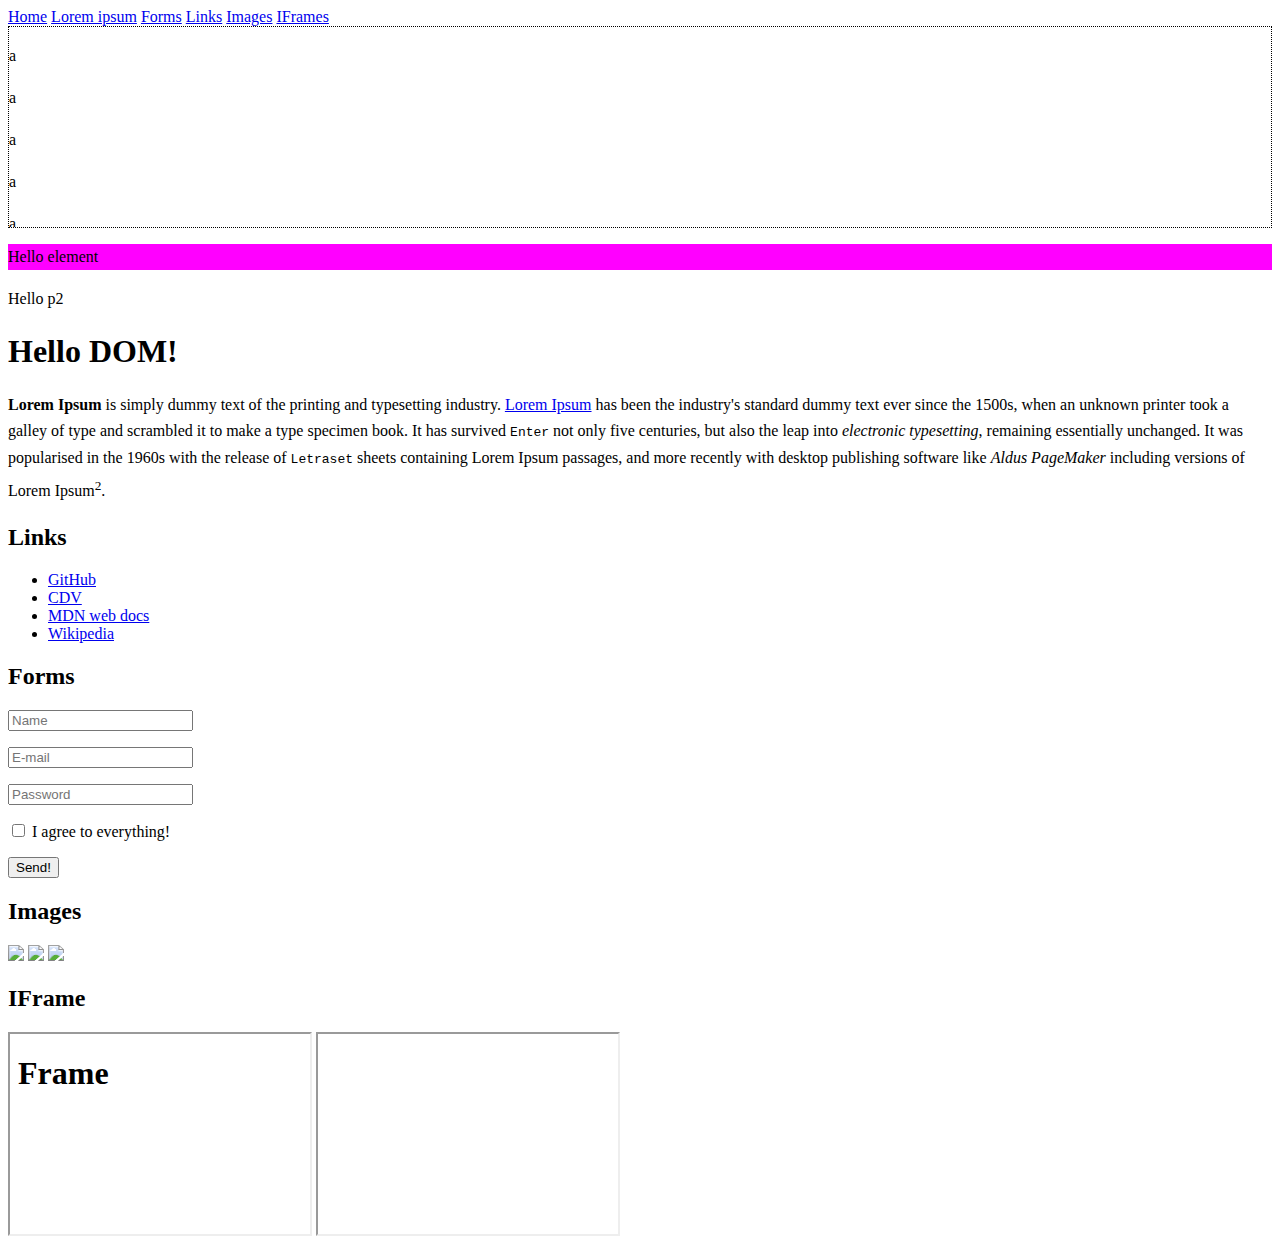
==== index.html @ 3b31609b "Zadanie 5" ====
<!DOCTYPE html>
<html>
  <head>
    <title>DOM</title>
    <link rel="stylesheet" href="style.css" />
  </head>
  <body>
    <nav>
      <a href="#">Home</a>
      <a href="#lorem">Lorem ipsum</a>
      <a href="#forms">Forms</a>
      <a href="#links">Links</a>
      <a href="#images">Images</a>
      <a href="#iframes">IFrames</a>
    </nav>

    <main>
      <section>
        <div id="c1"></div>
        <div id="c2"><div></div></div>
        <div id="c3"><div></div><div></div></div>

      </section>
      <section>
        <div id="scroll-container" class="box" style="overflow: scroll; height: 200px; border: 1px dotted">
          <div style="height: 5000px">
            <p>a</p>
            <p>a</p>
            <p>a</p>
            <p>a</p>
            <p>a</p>
            <p>a</p>
            <p>a</p>
            <p>a</p>
            <p>a</p>
            <p>a</p>
            <p>a</p>
            <p>a</p>
            <p>a</p>
            <p>a</p>
            <p>a</p>
            <p>a</p>
            <p>a</p>
            <p>a</p>
            <p>a</p>
            <p>a</p>
            <p>a</p>
            <p>a</p>
            <p>a</p>
            <p>a</p>
            <p>a</p>
            <p>a</p>
            <p>a</p>
            <p>a</p>
            <p>a</p>
            <p>a</p>
            <p>a</p>

          </div>
        </div>

      </section>

      <section>
        <p id="p1" class="box red">Hello p1</p>
        <p id="p1">Hello p2</p>
      </section>

      <section id="lorem" class="example">
        <h1 id="lorem_heading" class="main-title section-heading">
          Hello DOM!
        </h1>
        <p>
          <b>Lorem Ipsum</b> is simply dummy text of the printing and
          typesetting industry.
          <a href="https://en.wikipedia.org/wiki/Lorem_ipsum" class="link-wiki"
            >Lorem Ipsum</a
          >
          has been the industry's standard dummy text ever since the 1500s, when
          an unknown printer took a galley of type and scrambled it to make a
          type specimen book. It has survived <kbd>Enter</kbd> not only five
          centuries, but also the leap into <em>electronic typesetting</em>,
          remaining essentially unchanged. It was popularised in the
          <string>1960s</string> with the release of
          <code>Letraset</code> sheets containing Lorem Ipsum passages, and more
          recently with desktop publishing software like
          <i>Aldus PageMaker</i> including versions of Lorem Ipsum<sup>2</sup>.
        </p>
      </section>

      <section id="links" class="example">
        <h2 id="links_heading" class="section-heading">Links</h2>
        <ul>
          <li id="to-clone" class="list-item">
            <a
              id="github-link"
              class="link github external"
              href="https://github.com/juszczak"
              target="_blank"
              >GitHub</a
            >
          </li>
          <li>
            <a class="link" href="https://cdv.pl/" target="_blank">CDV</a>
          </li>
          <li>
            <a
              class="link external"
              href="https://developer.mozilla.org/"
              target="_blank"
              >MDN web docs</a
            >
          </li>
          <li>
            <a
              href="https://en.wikipedia.org/wiki/Main_Page"
              class="link-wiki"
              target="_blank"
              >Wikipedia</a
            >
          </li>
        </ul>
      </section>

      <section id="forms" class="example">
        <h2 id="forms_heading">Forms</h2>
        <form id="form">
          <label>
            <input
              type="text"
              name="name"
              placeholder="Name"
              autocomplete="username"
            />
          </label>
          <label>
            <input name="email" placeholder="E-mail" autocomplete="email" />
          </label>
          <label>
            <input
              type="password"
              name="password"
              placeholder="Password"
              autocomplete="current-password"
            />
          </label>
          <label>
            <input type="checkbox" required />
            <span>I agree to everything!</span></label
          >
          <button type="submit">Send!</button>
        </form>
      </section>

      <section id="images" class="example">
        <h2 id="images_heading" class="section-heading">Images</h2>
        <img
          class="placeholder-image placeholder-image-largr"
          src="//via.placeholder.com/450x150"
        />
        <img
          class="placeholder-image placeholder-image-small"
          src="//via.placeholder.com/150x150"
        />
        <img class="placeholder-image" src="//via.placeholder.com/300x150" />
      </section>

      <section id="iframes">
        <h2 id="iframes_heading" class="section-heading">IFrame</h2>

        <iframe width="300" height="200" src="/frame.html"></iframe>

        <iframe
          id="openstreetmap"
          name="openstreetmap"
          width="300"
          height="200"
          src="https://www.openstreetmap.org/export/embed.html?bbox=-0.004017949104309083%2C51.47612752641776%2C0.00030577182769775396%2C51.478569861898606&layer=mapnik"
        >
        </iframe>
      </section>
    </main>

    <script src="main.js"></script>
  </body>
</html>
---- style.css ----
p {
  line-height: 1.6180339rem;
}

label {
  display: block;
  margin-bottom: 1rem;
}

.scrollable {
  overflow: auto;
}

.box.red {
  background-color: rgba(200, 100, 100, 0.2);
}

.box.green {
  background-color: rgba(100, 200, 100, 0.2);
}

.box.blue {
  background-color: rgba(100, 100, 200, 0.2);
}

.box.lg {
  width: 400px;
  height: 300px;
}

.box.md {
  width: 200px;
  height: 200px;
}

.box.sm {
  width: 100px;
  height: 100px;
}

.dotted {
  border: 1px dotted;
}
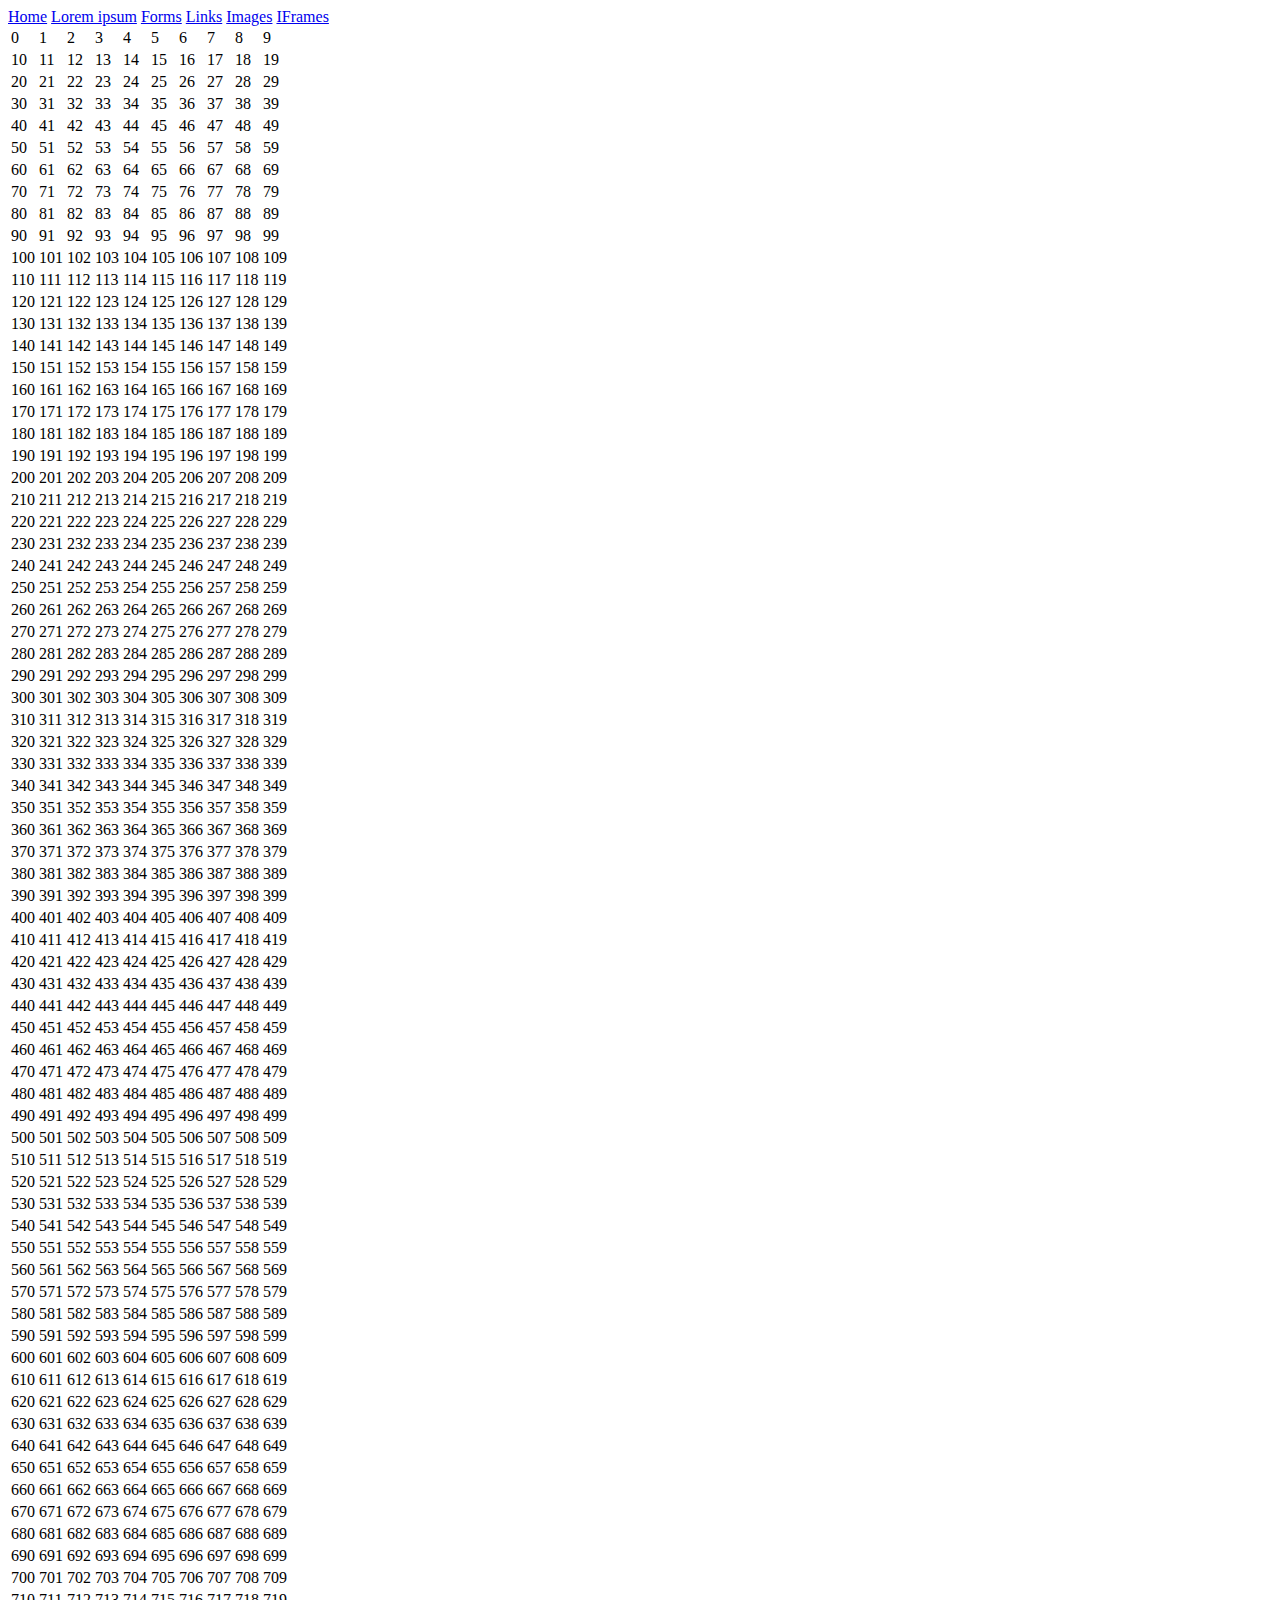
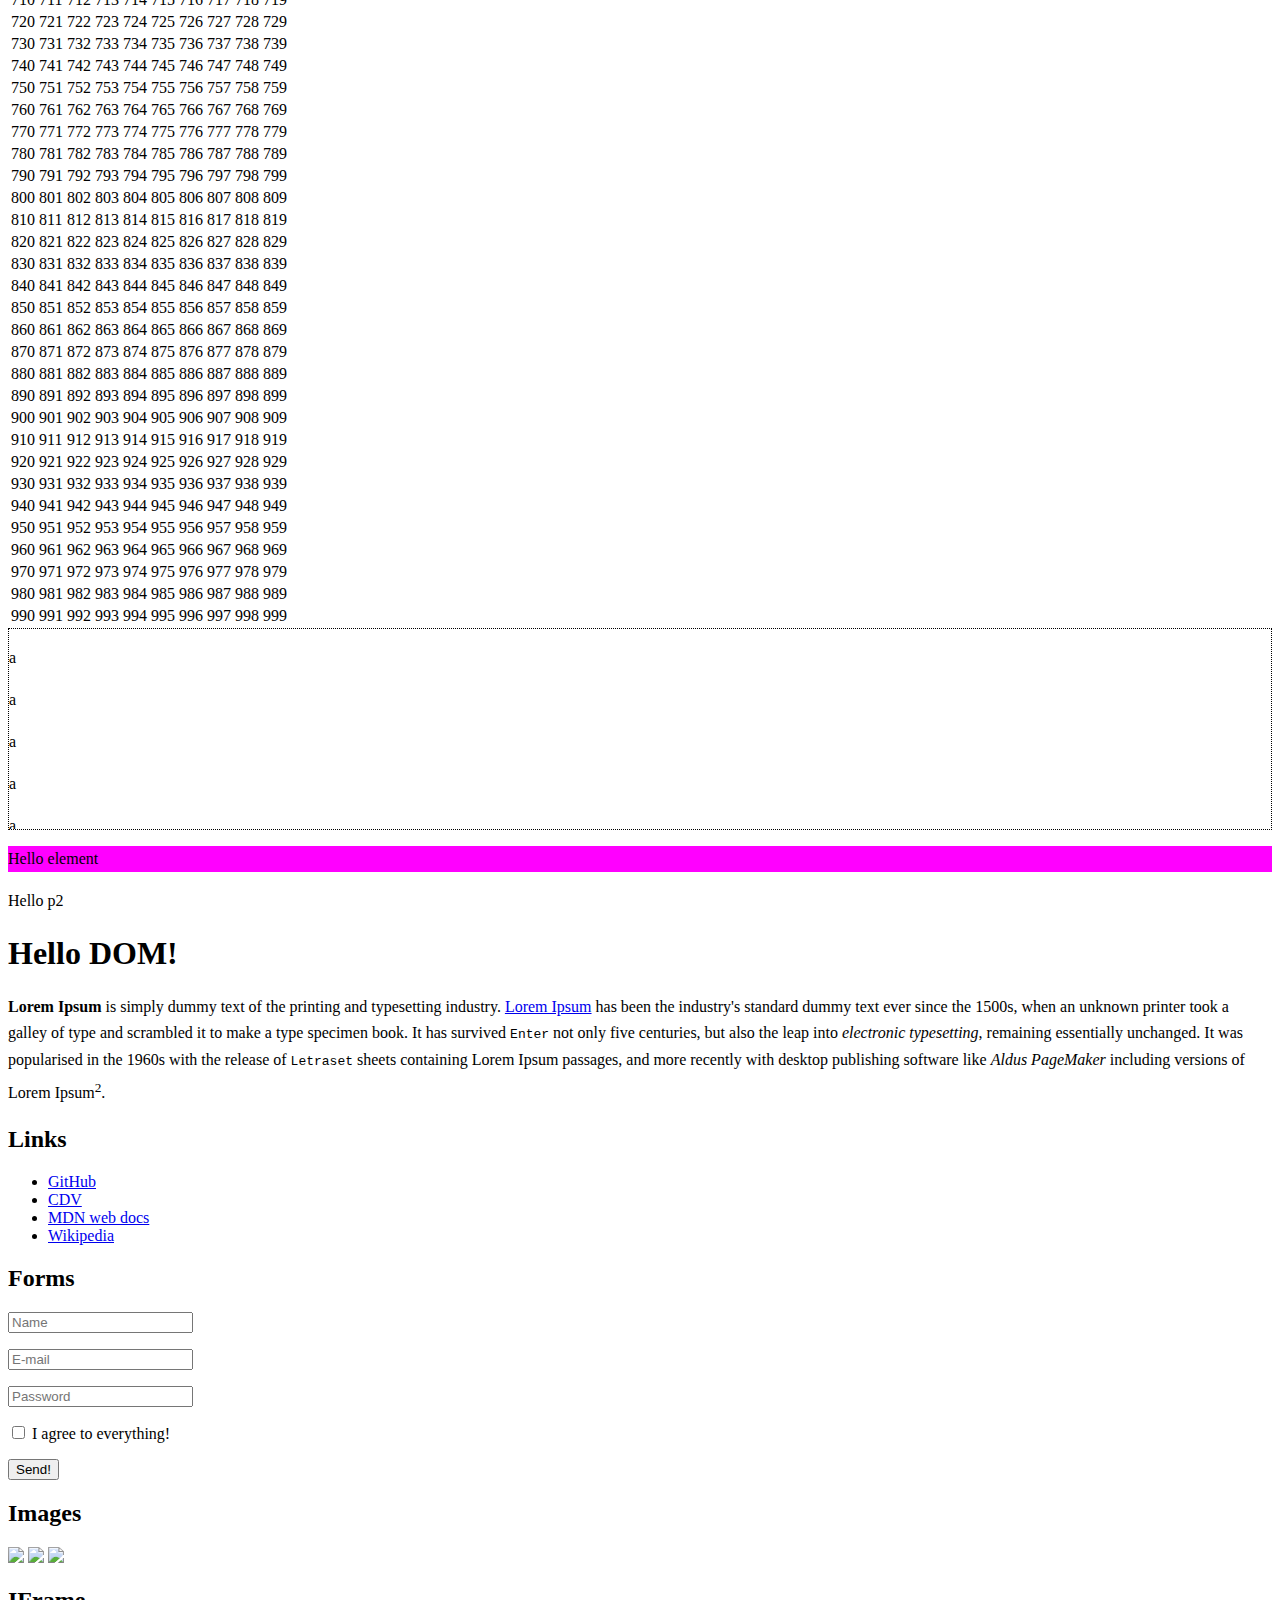
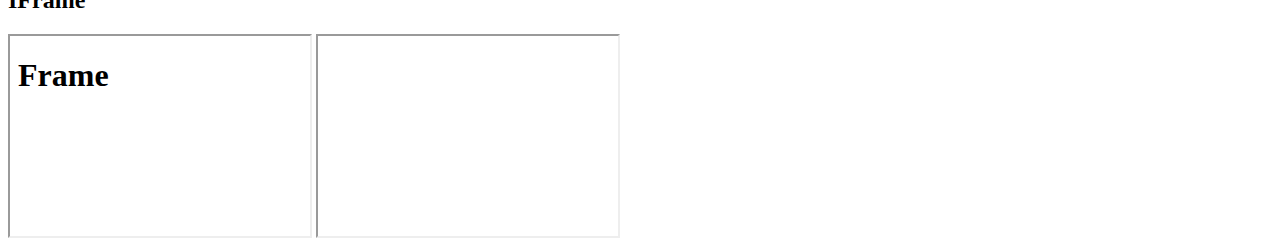
==== commit 8dab278e: "Zadanie 6" ====
--- a/index.html
+++ b/index.html
@@ -15,6 +15,10 @@
     </nav>
 
     <main>
+      <section id="table-container">
+
+      </section>
+
       <section>
         <div id="c1"></div>
         <div id="c2"><div></div></div>
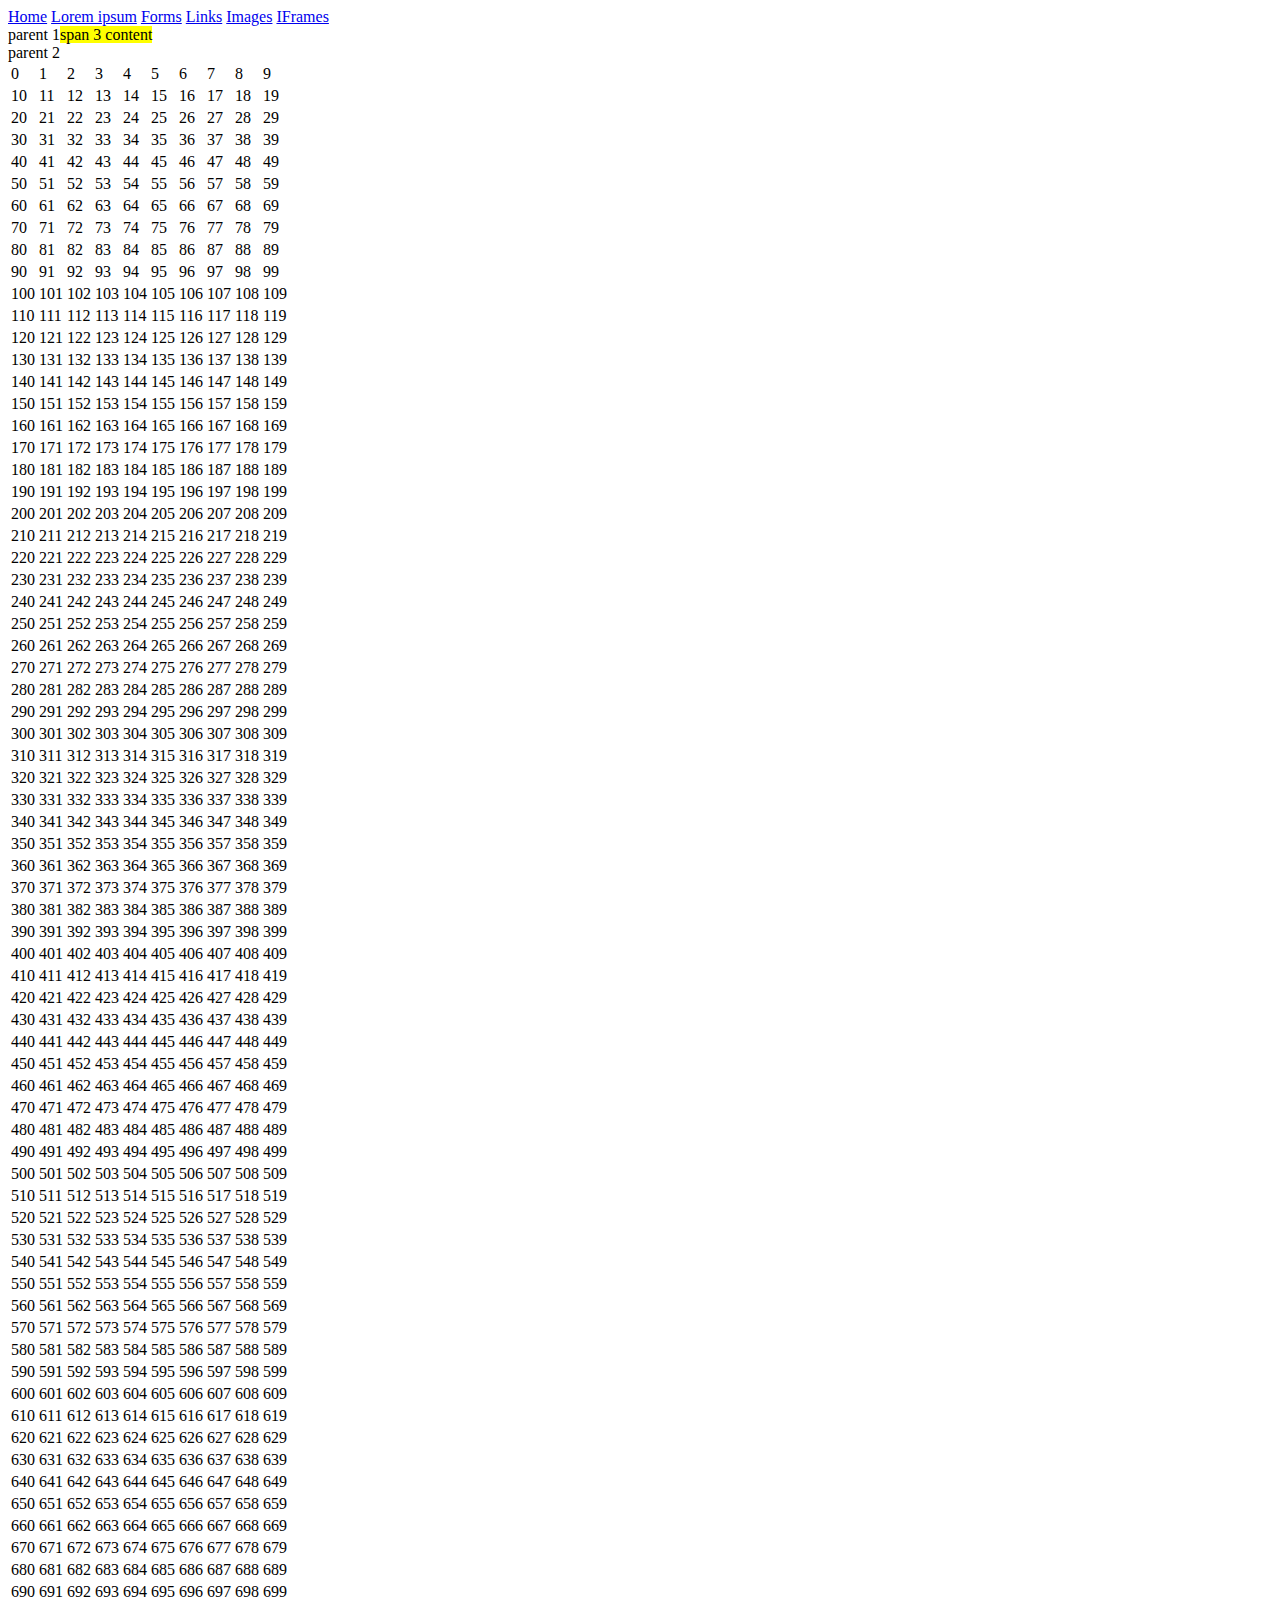
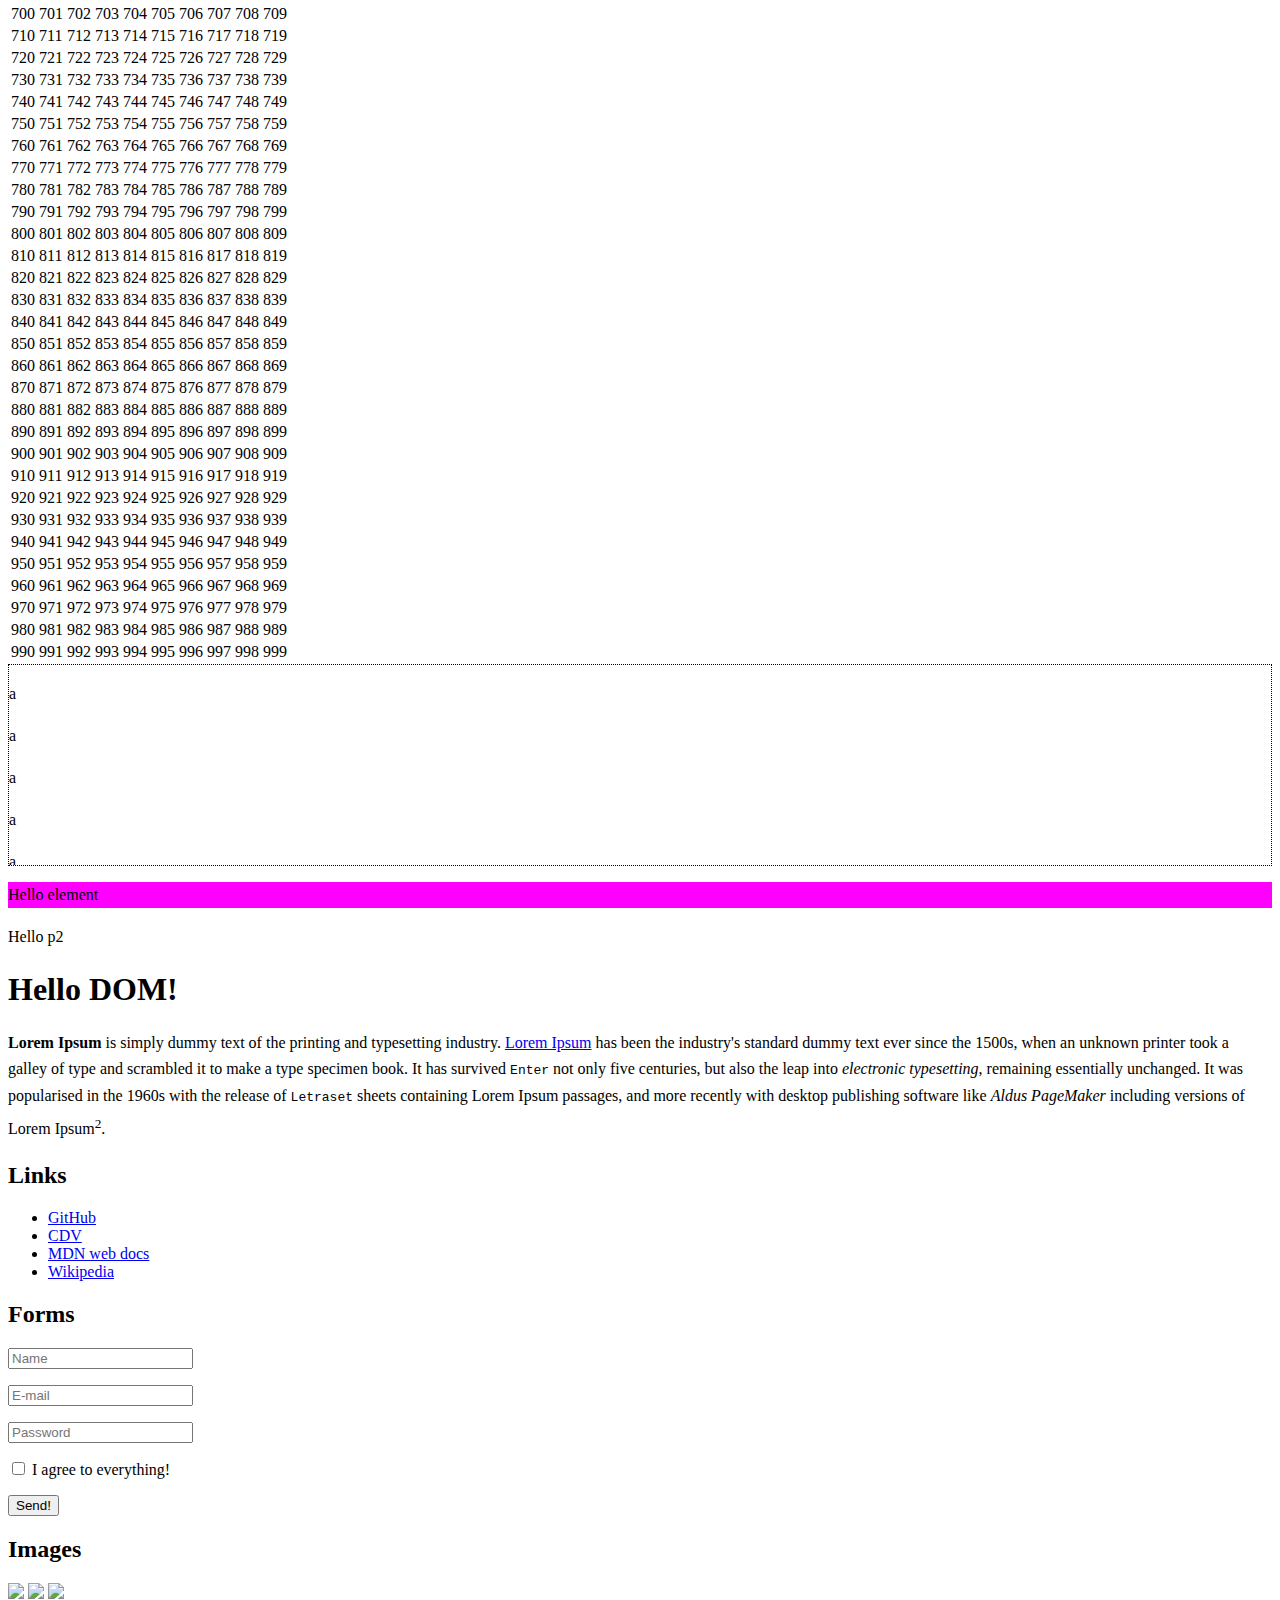
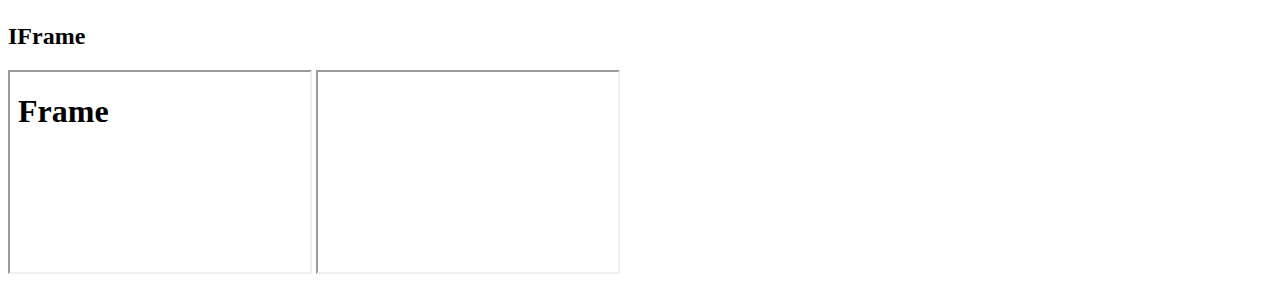
==== commit 596fd959: "Klonowanie i kasowanie" ====
--- a/index.html
+++ b/index.html
@@ -15,9 +15,12 @@
     </nav>
 
     <main>
-      <section id="table-container">
+      <section id="">
+        <div id="parent1">parent 1</div>
+        <div id="parent2">parent 2</div>
+      </section>
 
-      </section>
+      <section id="table-container"></section>
 
       <section>
         <div id="c1"></div>
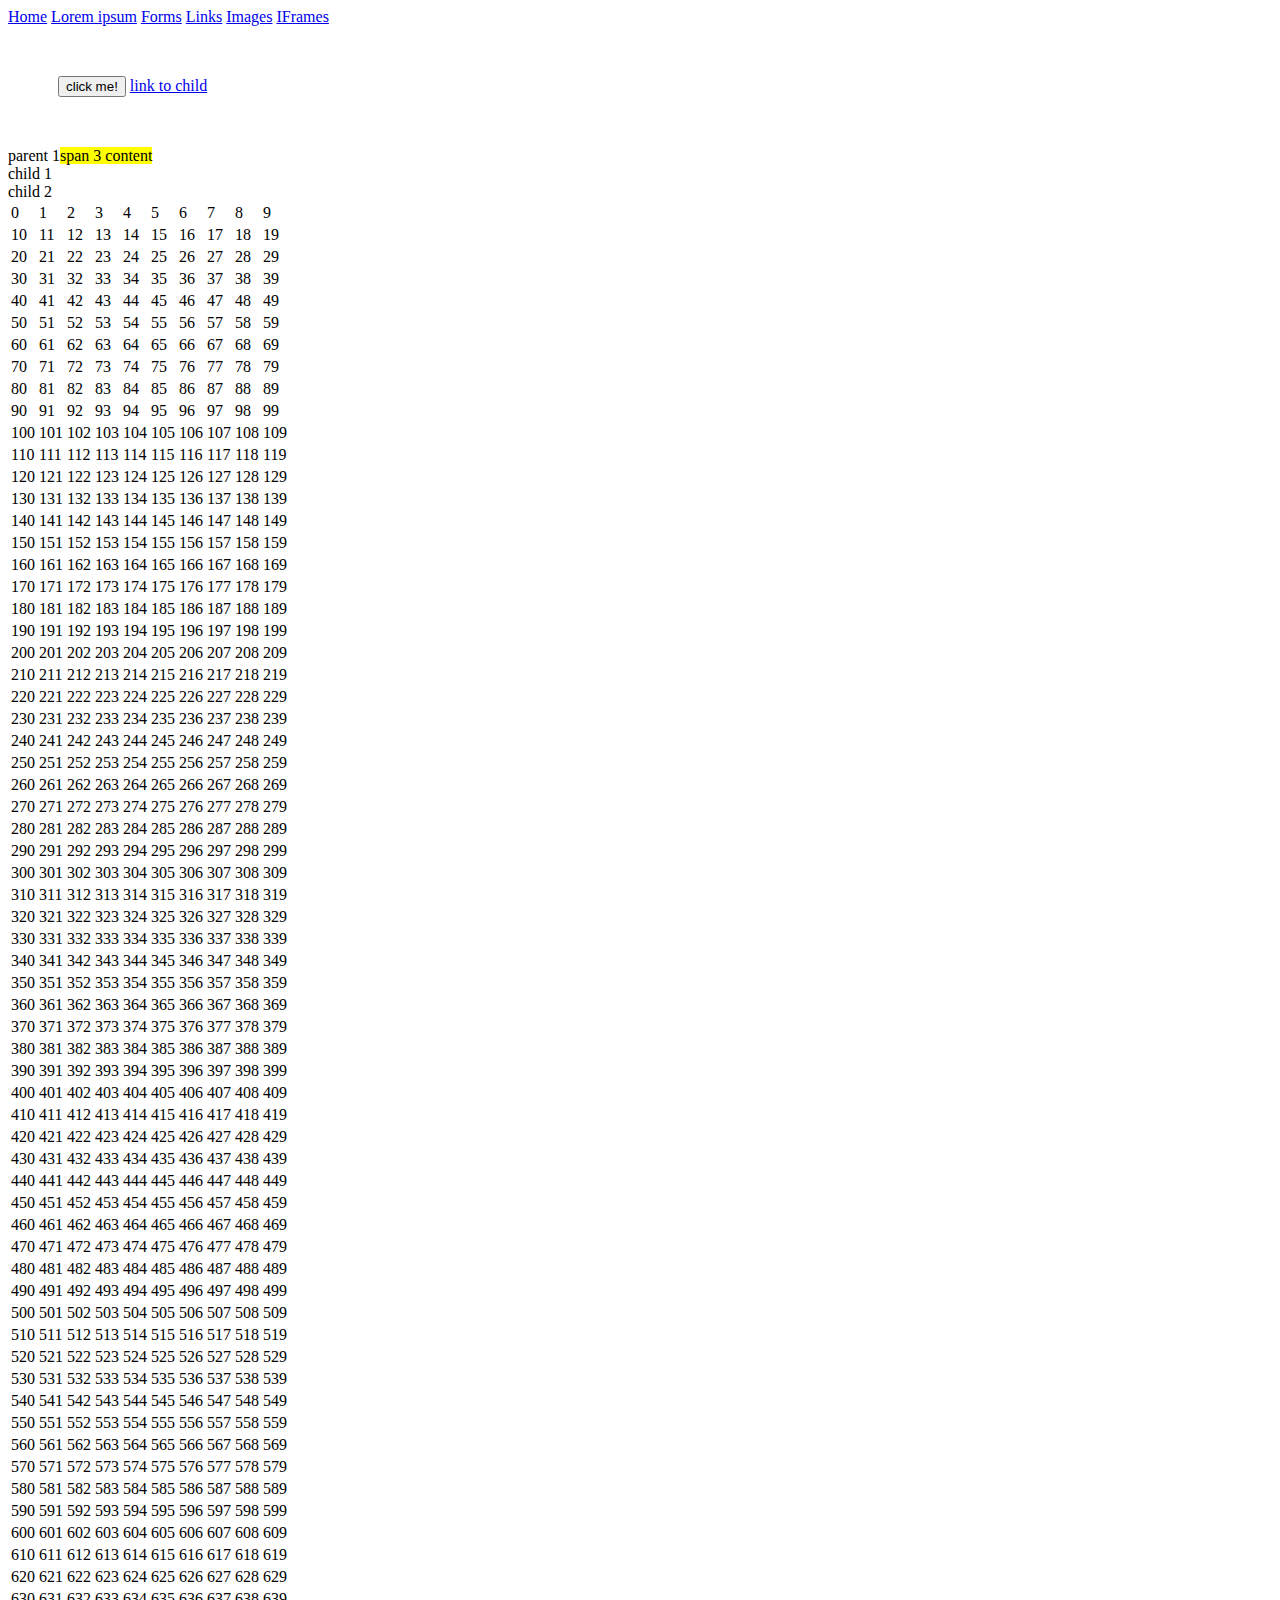
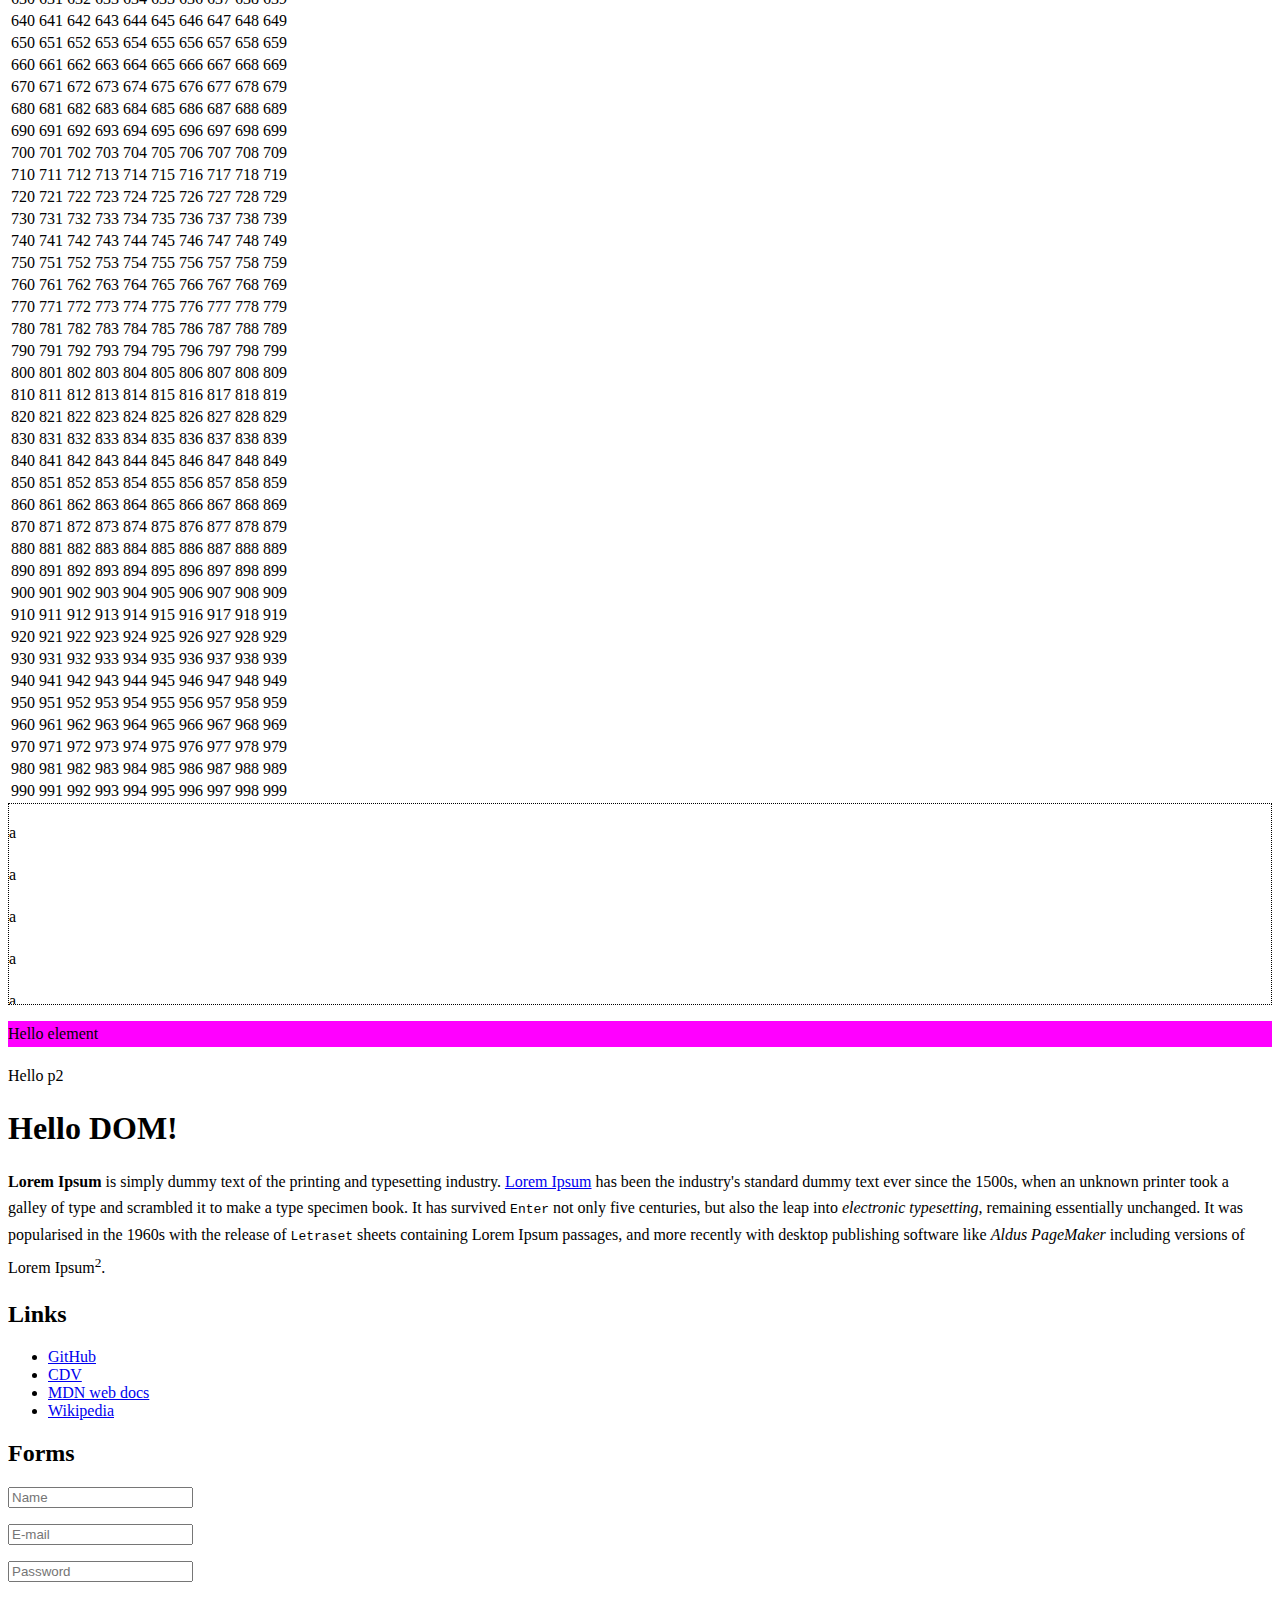
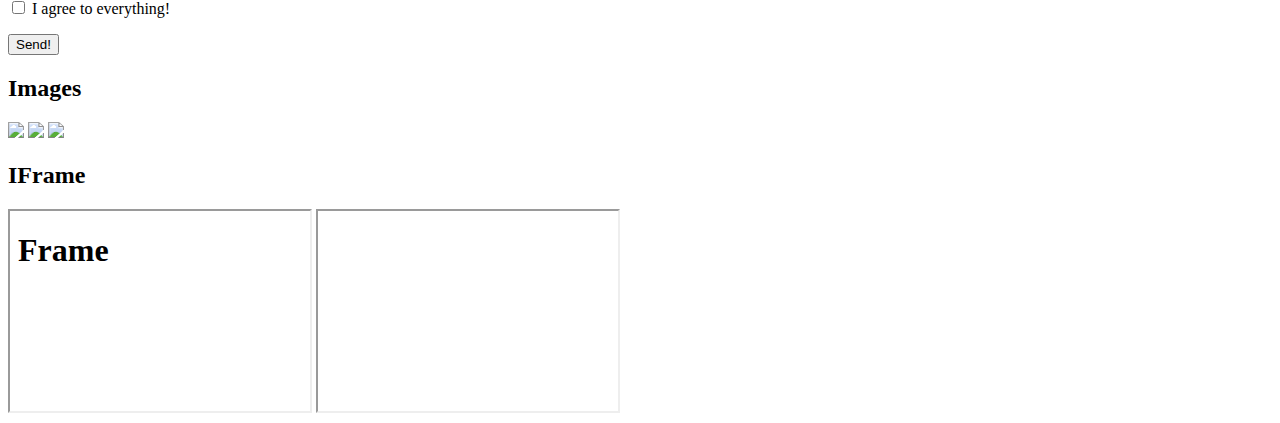
==== commit 169d3c54: "Zadanie 7" ====
--- a/index.html
+++ b/index.html
@@ -15,9 +15,21 @@
     </nav>
 
     <main>
+      <section>
+        <div style="padding: 50px">
+          <button id="button1">click me!</button>
+
+          <a id="child-link" href="/child.html">link to child</a>
+        </div>
+      </section>
+
+
       <section id="">
         <div id="parent1">parent 1</div>
-        <div id="parent2">parent 2</div>
+        <div id="parent2">
+          <div id="child2-1">child 1</div>
+          <div id="child2-2">child 2</div>
+        </div>
       </section>
 
       <section id="table-container"></section>
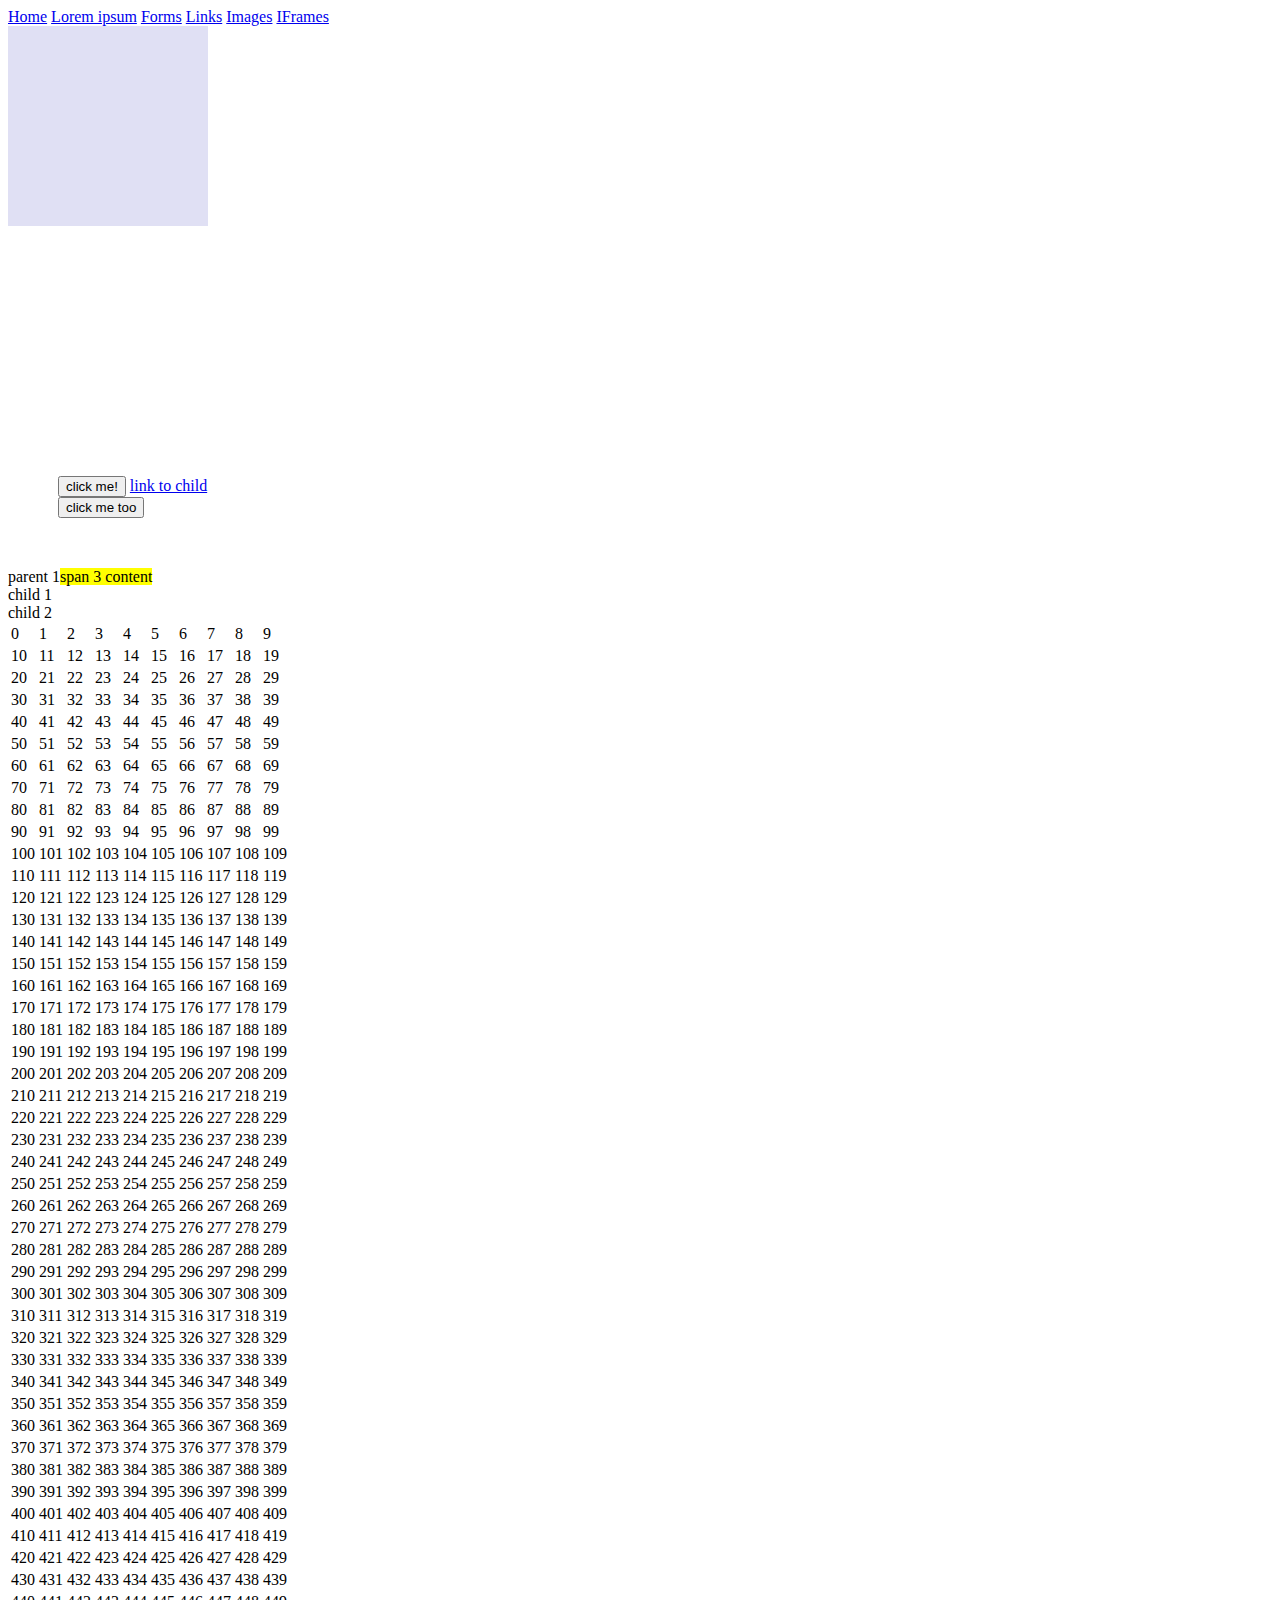
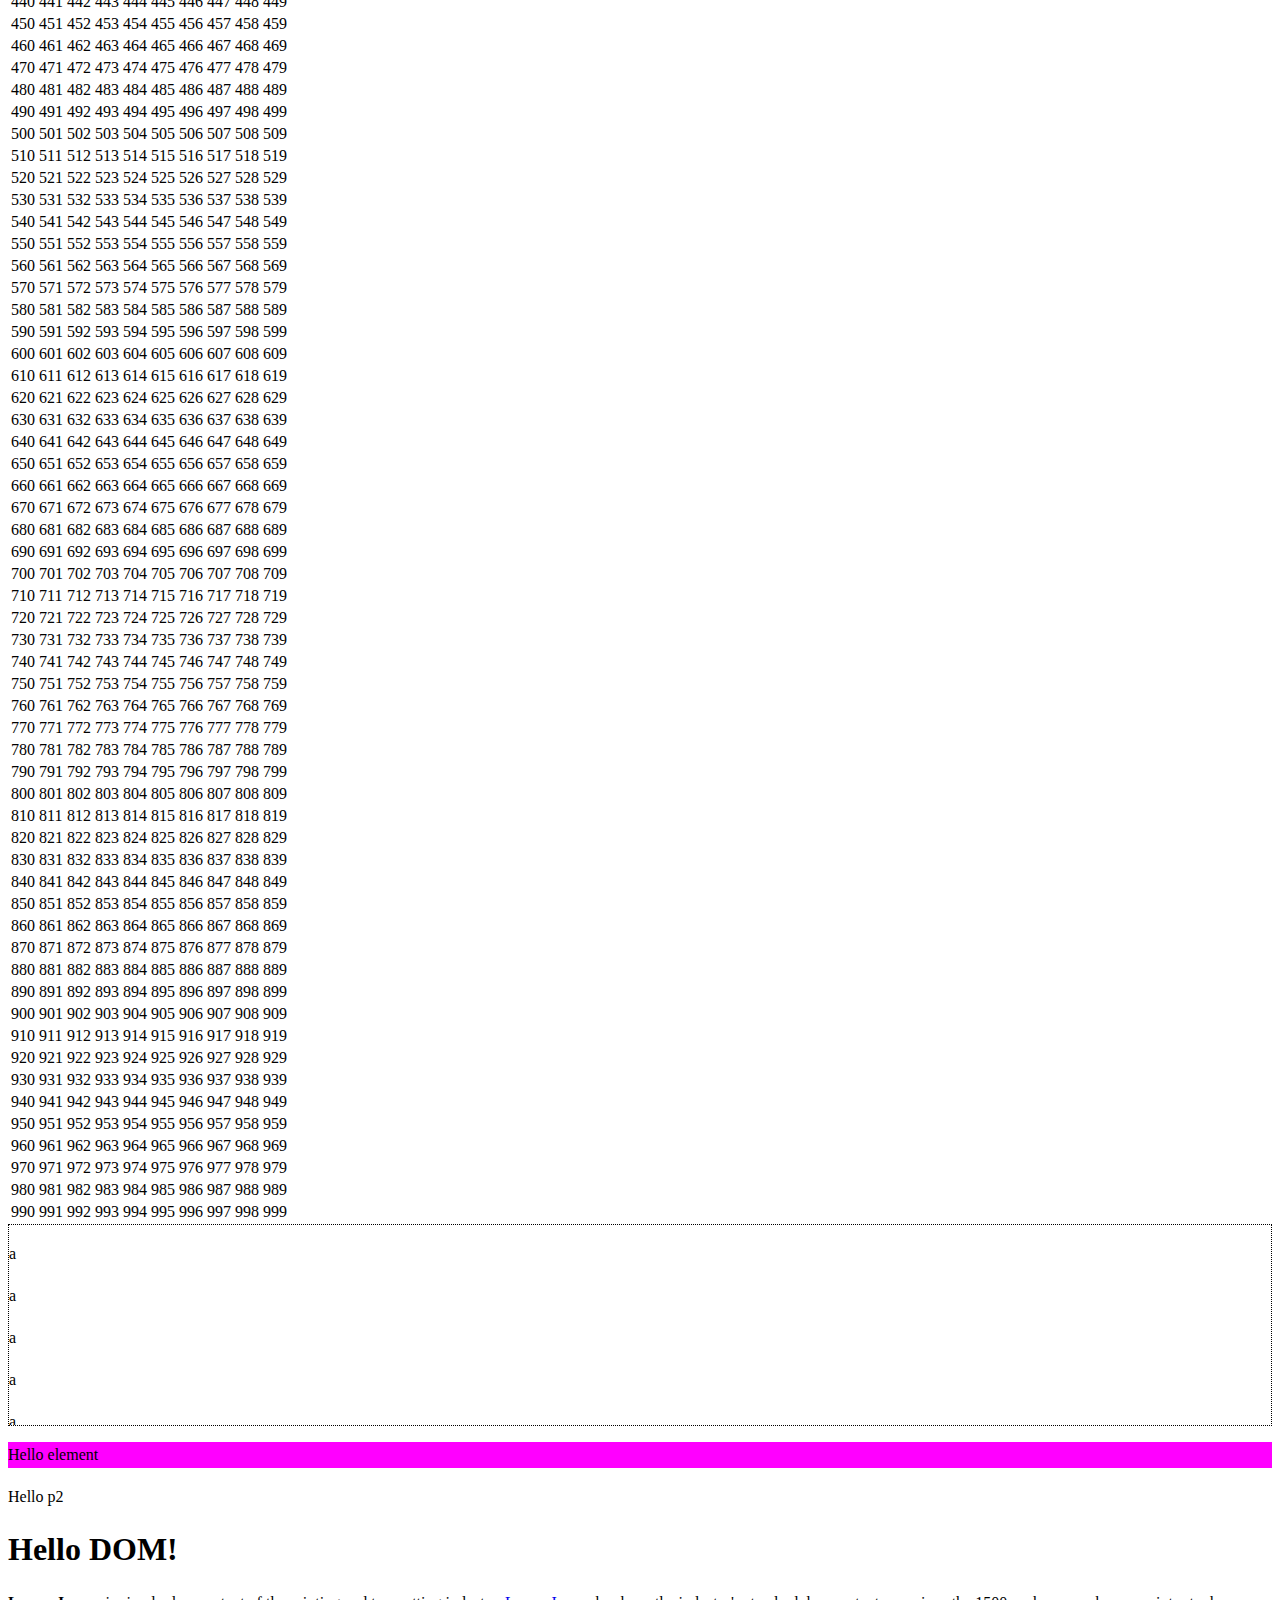
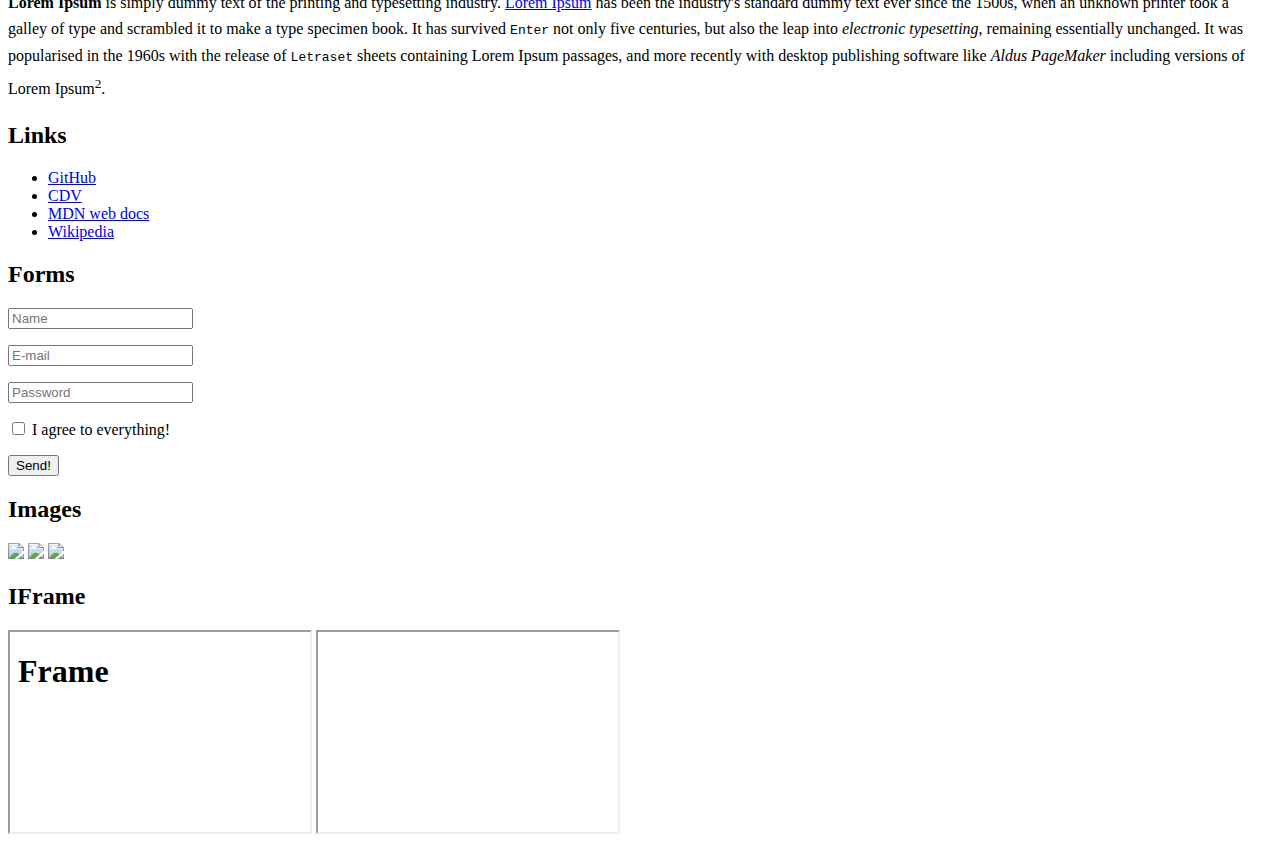
==== commit 4d005216: "Zadanie 8" ====
--- a/index.html
+++ b/index.html
@@ -15,11 +15,21 @@
     </nav>
 
     <main>
+
+      <section style="height: 400px">
+        <div id="movable" class="box md blue"></div>
+
+      </section>
+
       <section>
         <div style="padding: 50px">
           <button id="button1">click me!</button>
 
           <a id="child-link" href="/child.html">link to child</a>
+
+          <div>
+            <button id="button2">click me too</button>
+          </div>
         </div>
       </section>
 
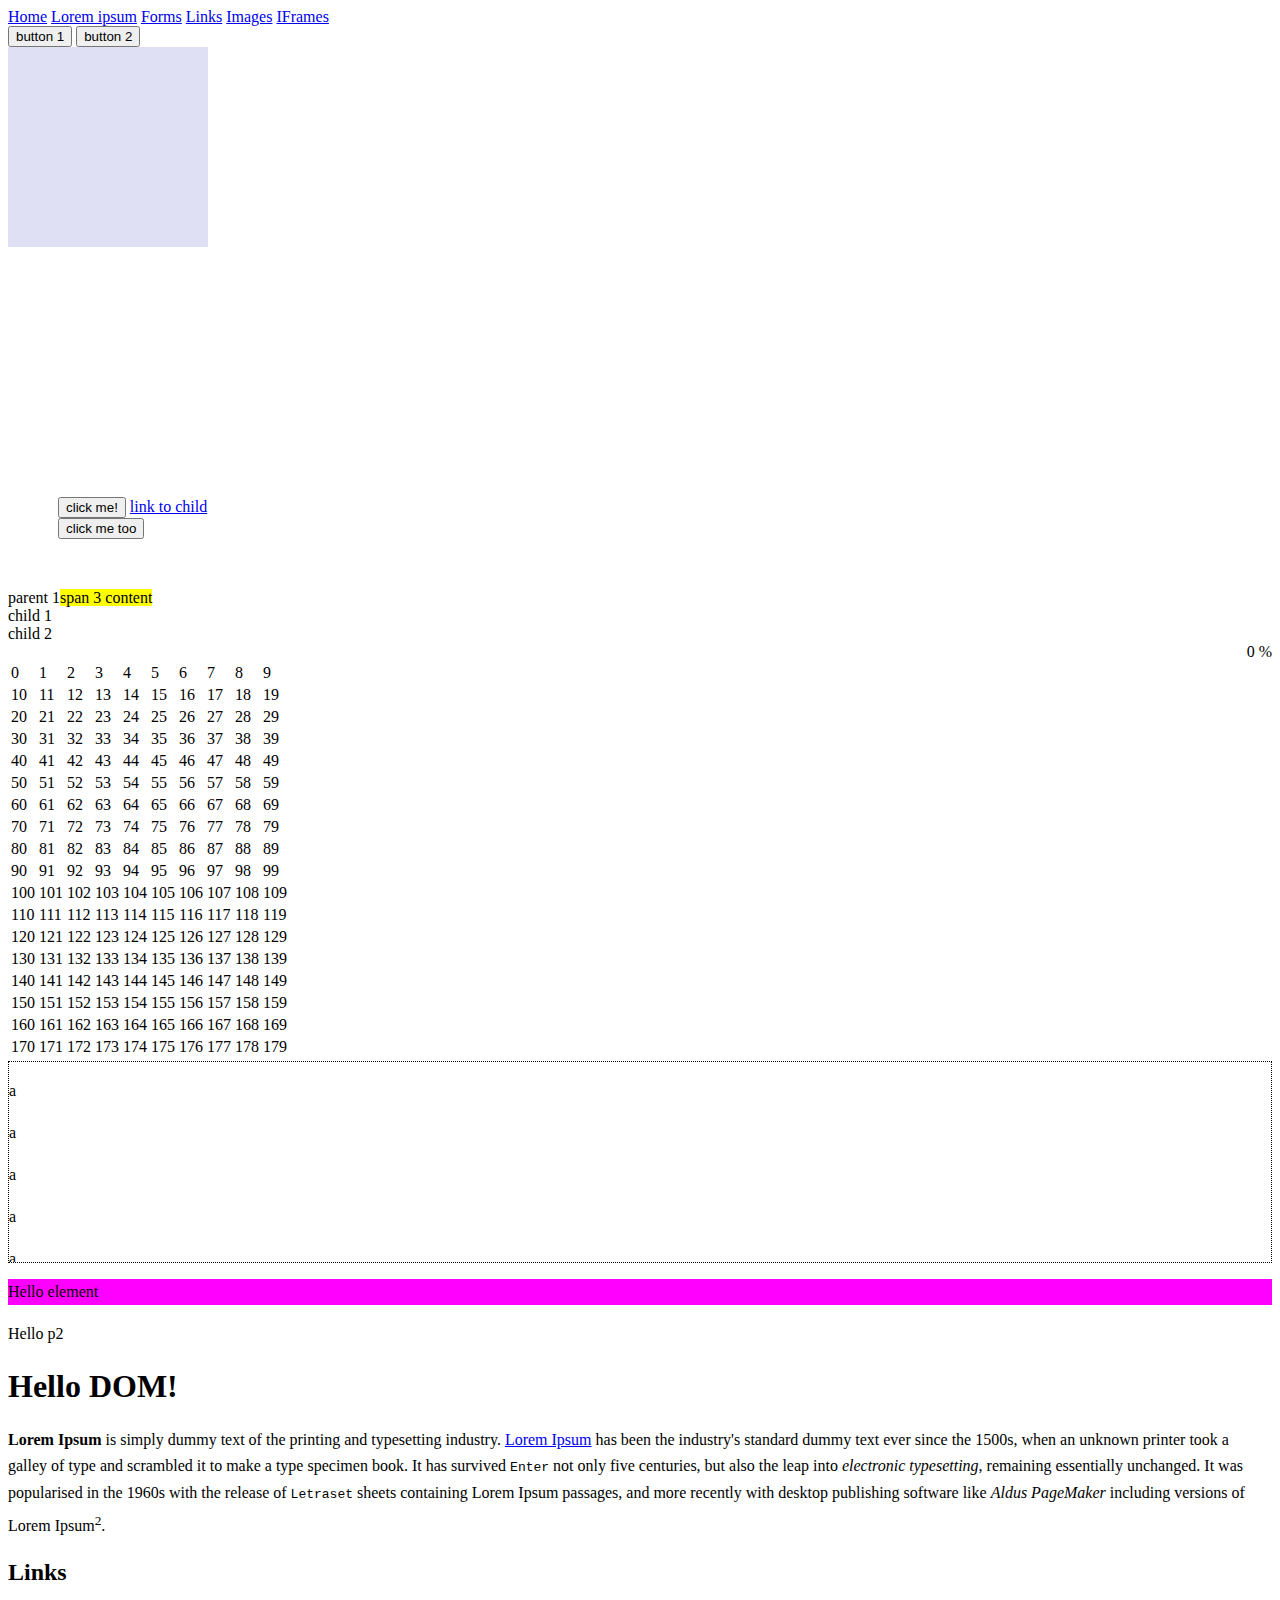
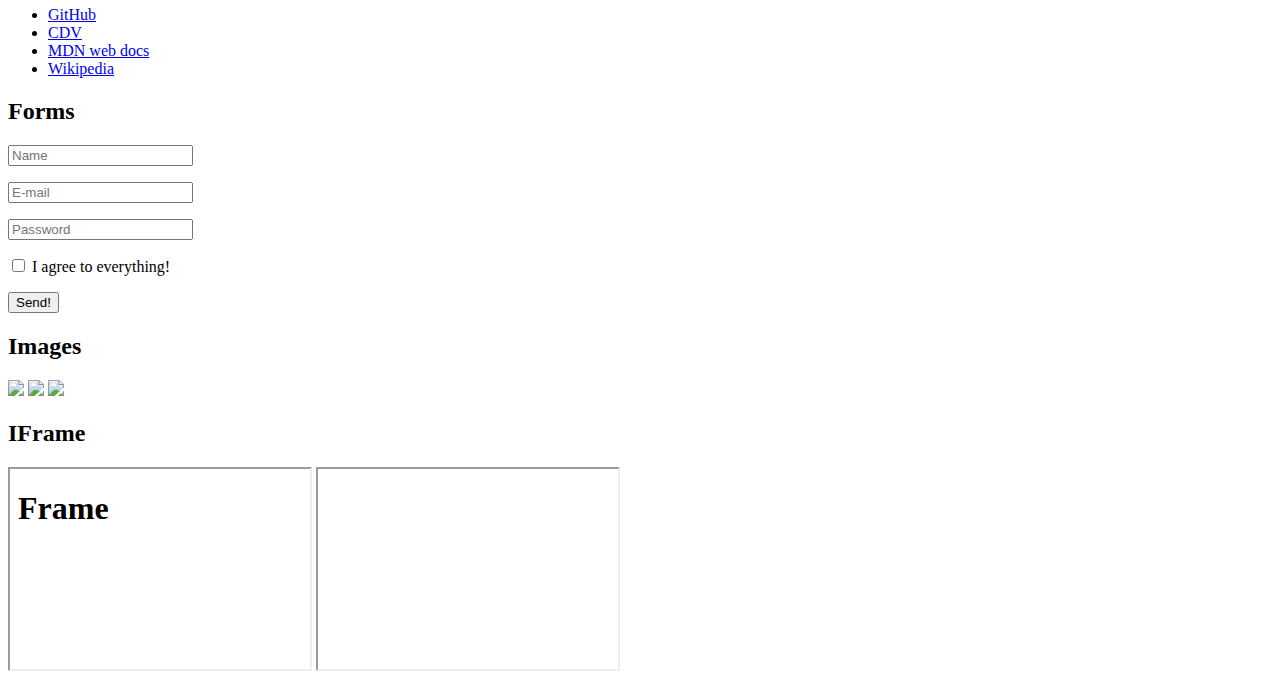
==== commit c5eddaea: "Zadanie 9" ====
--- a/index.html
+++ b/index.html
@@ -16,6 +16,12 @@
 
     <main>
 
+      <section>
+        <button id="bt1" class="button-test">button 1</button>
+        <button id="bt2" class="button-test">button 2</button>
+
+      </section>
+
       <section style="height: 400px">
         <div id="movable" class="box md blue"></div>
 
@@ -42,7 +48,8 @@
         </div>
       </section>
 
-      <section id="table-container"></section>
+      <div id="progress" style="text-align:right">0 %</div>
+      <section id="table-container" style="height: 400px; overflow: auto"></section>
 
       <section>
         <div id="c1"></div>
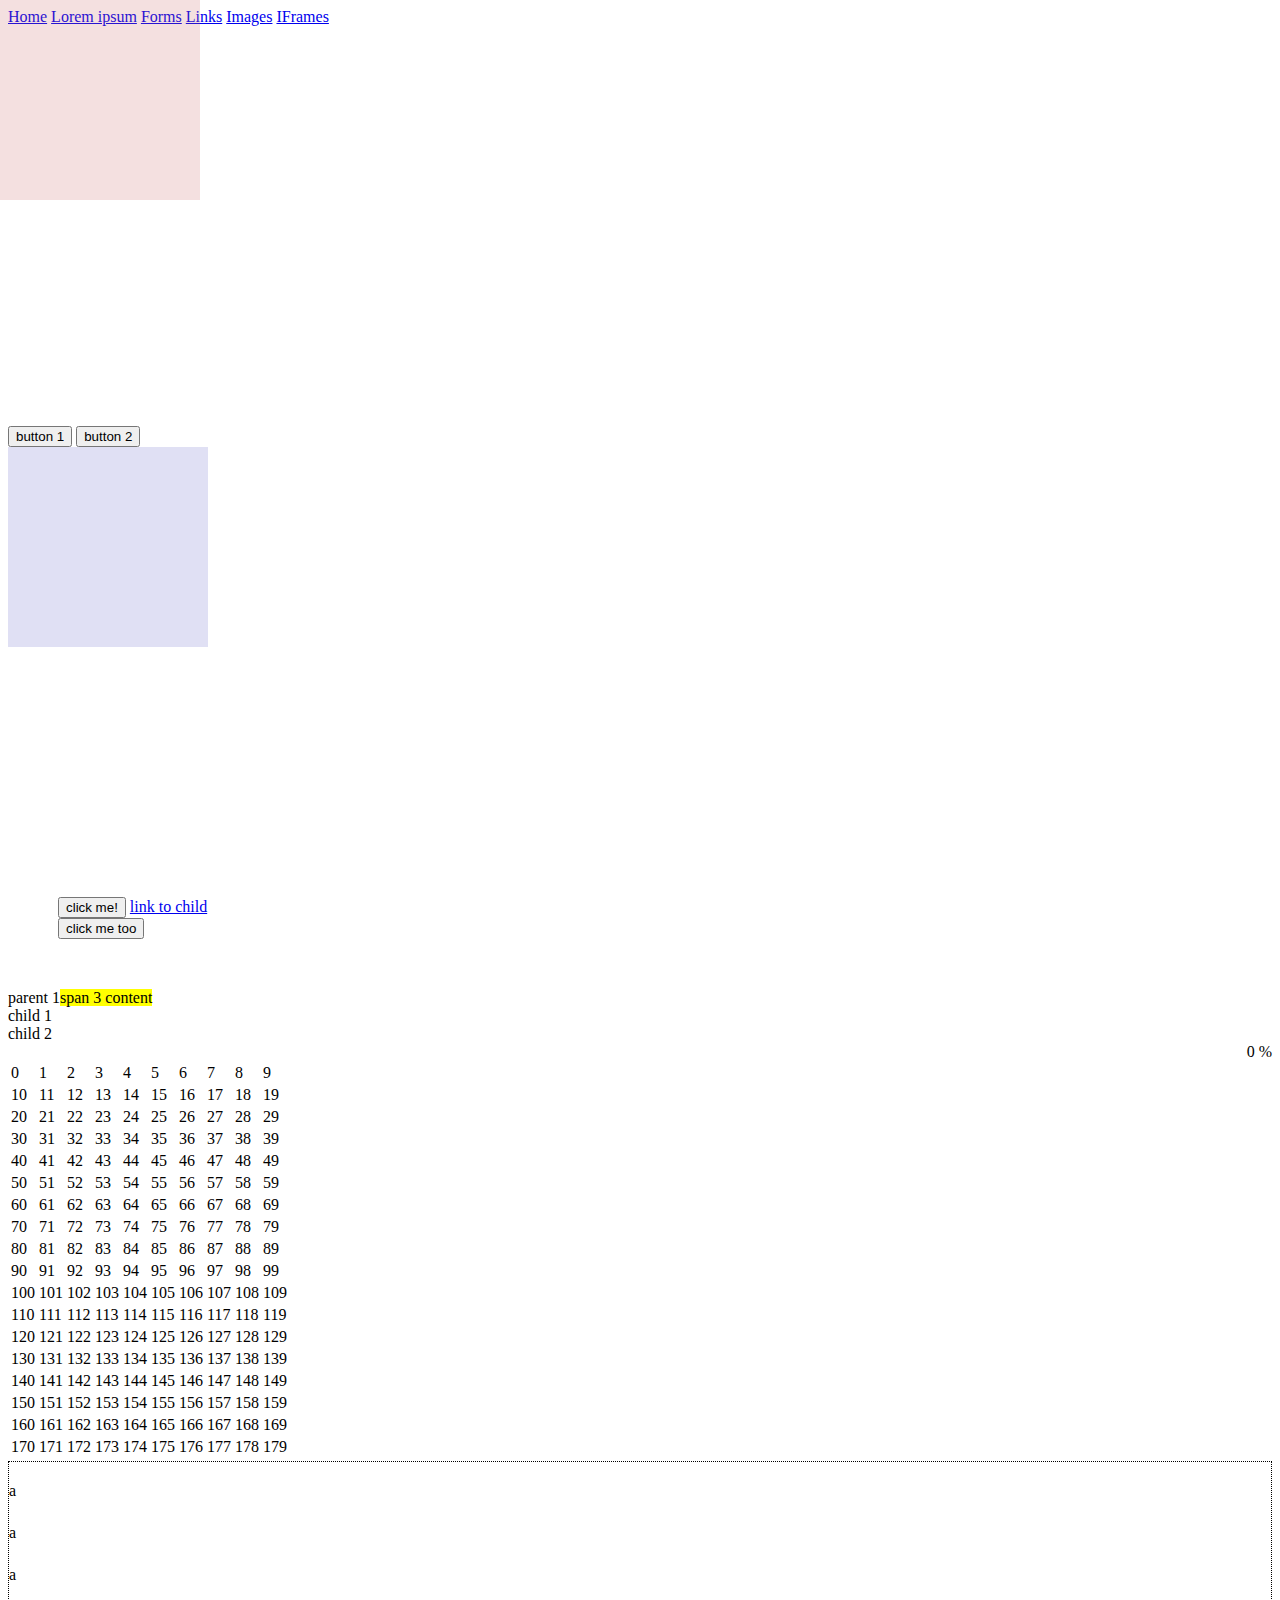
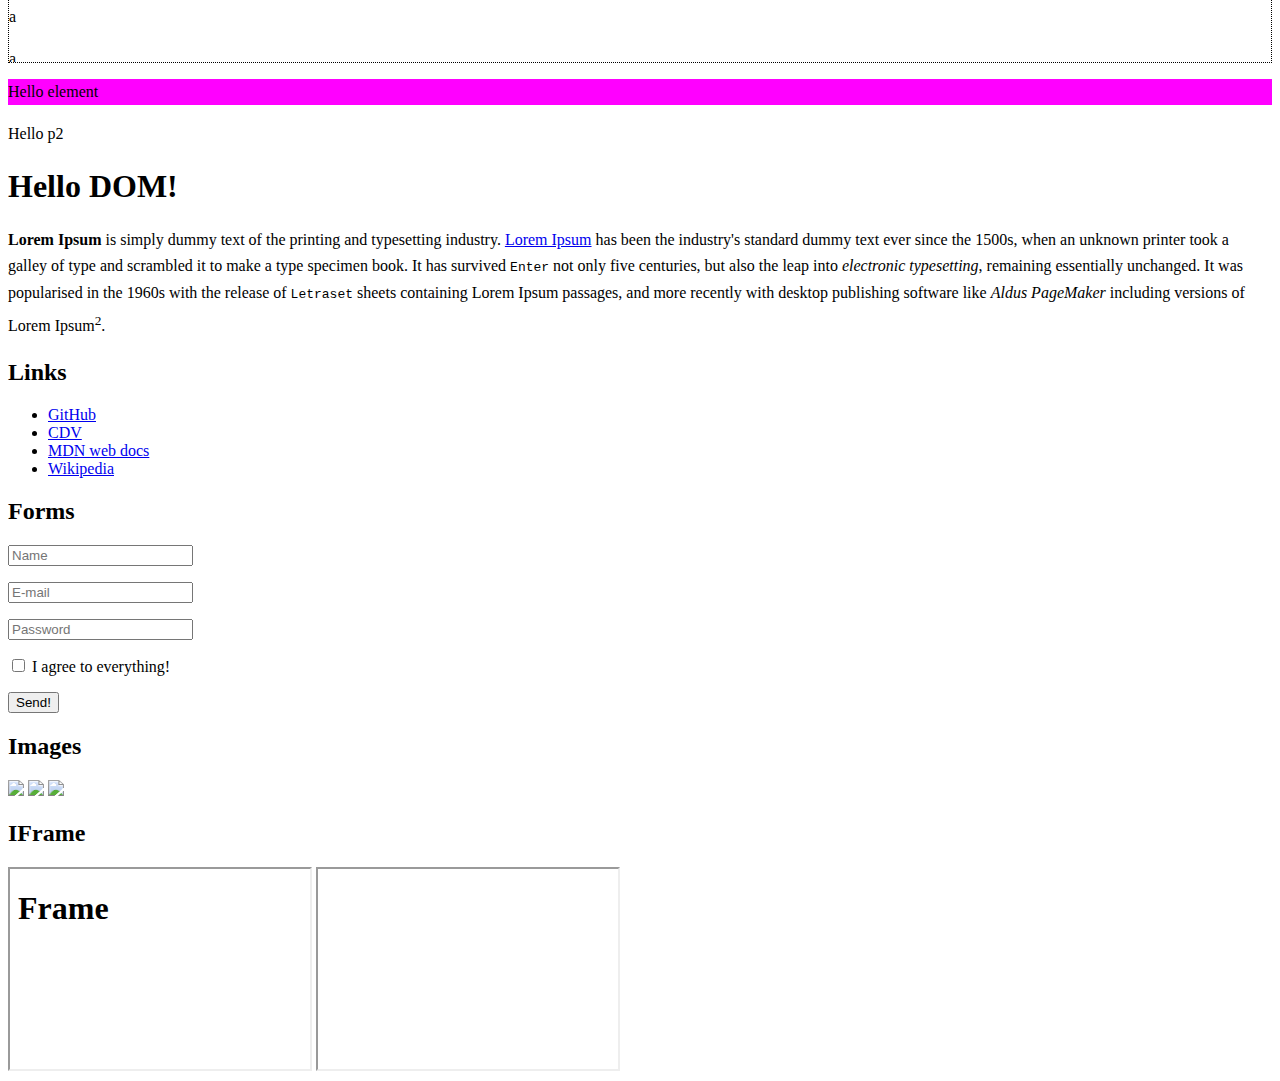
==== commit 7c8b480f: "Zadanie 10" ====
--- a/index.html
+++ b/index.html
@@ -15,6 +15,9 @@
     </nav>
 
     <main>
+      <section style="height: 400px">
+        <div id="movable2" style="position: fixed;left:0;top:0" class="box md red"></div>
+      </section>
 
       <section>
         <button id="bt1" class="button-test">button 1</button>
@@ -24,7 +27,6 @@
 
       <section style="height: 400px">
         <div id="movable" class="box md blue"></div>
-
       </section>
 
       <section>
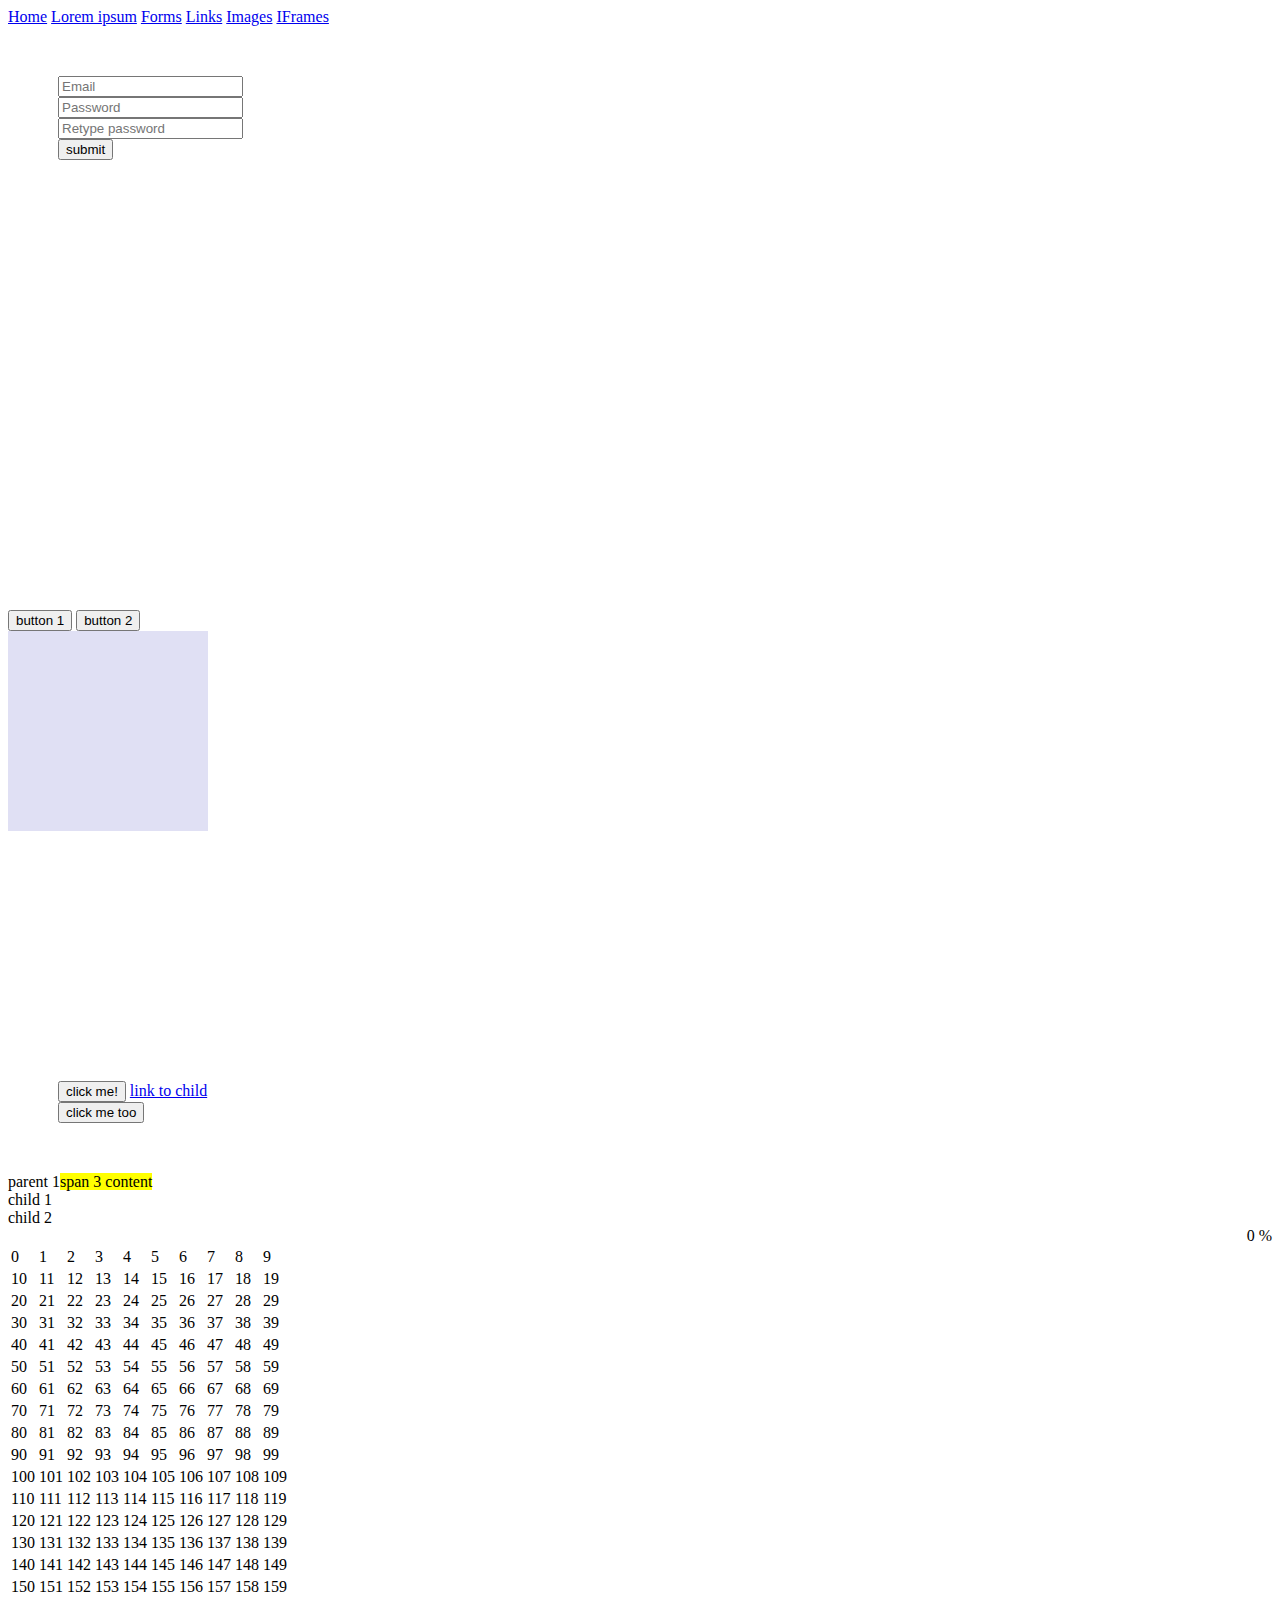
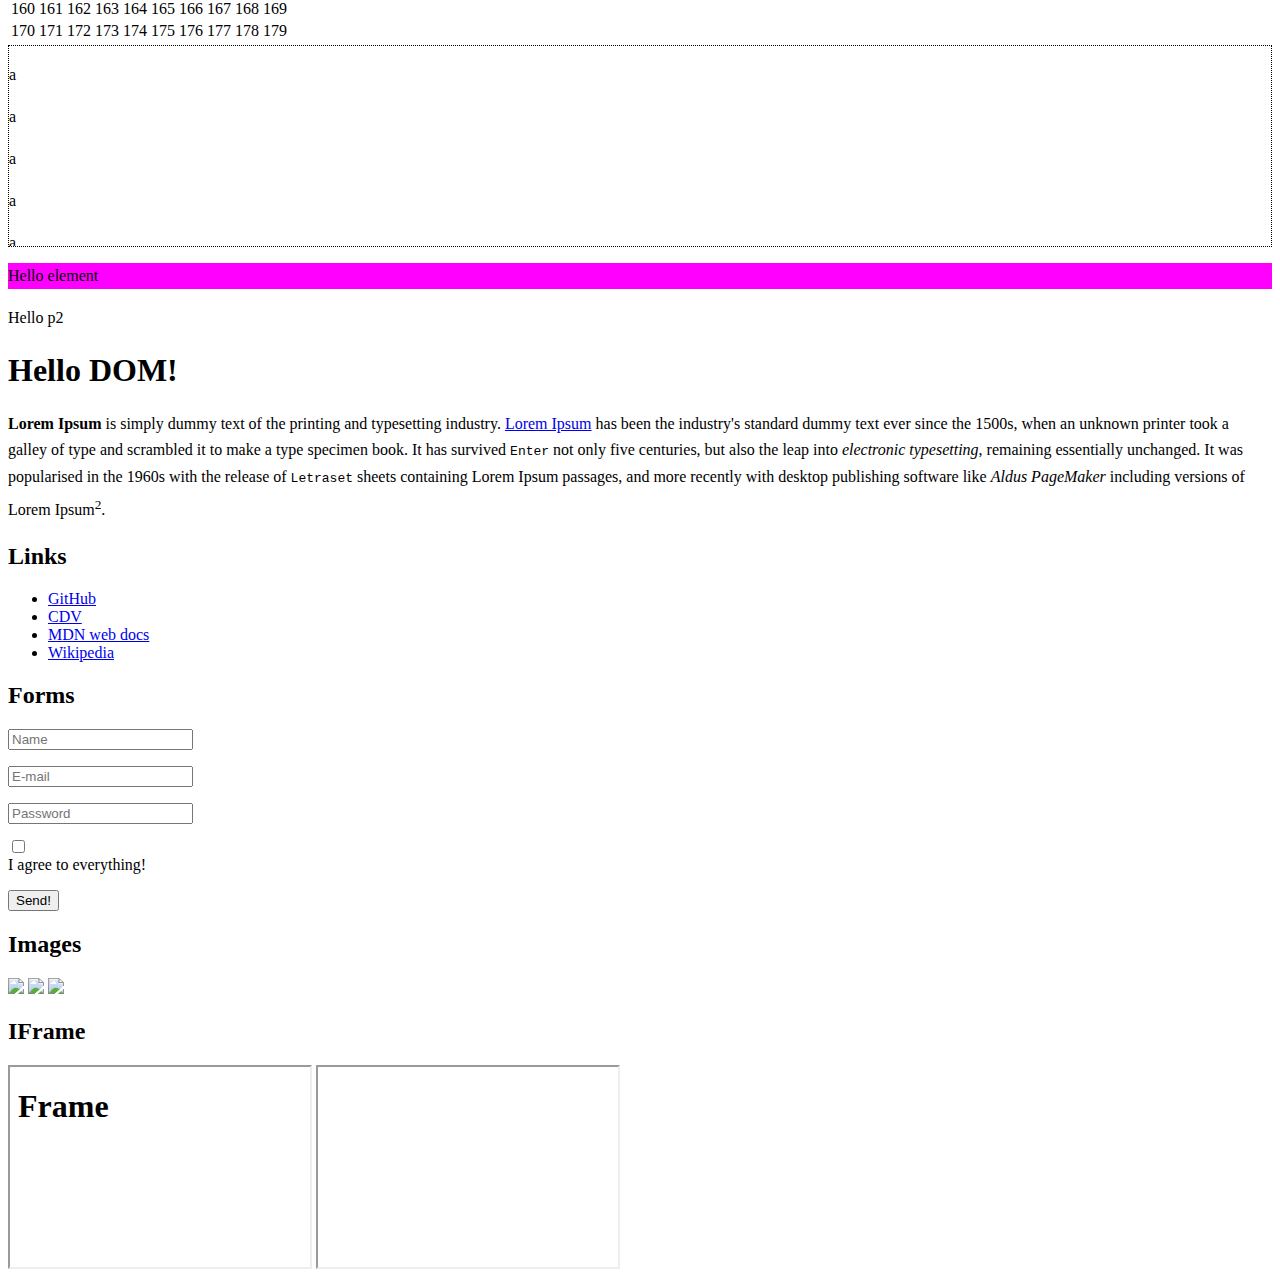
==== commit 7313964e: "Zadanie 11" ====
--- a/index.html
+++ b/index.html
@@ -15,8 +15,21 @@
     </nav>
 
     <main>
+      <section style="padding:50px">
+        <form id="signup-form">
+          <input id="email-input" name="email" type="text" placeholder="Email" />
+          <span id="email-error"></span>
+          <input id="password-input" name="password" type="password" placeholder="Password" />
+          <input id="retype-input" name="password" type="password" placeholder="Retype password" />
+          <span id="password-error"></span>
+          <!-- <input id="consent-input" type="checkbox" /> -->
+          <button type="submit">submit</button>
+        </form>
+      </section>
+
+
       <section style="height: 400px">
-        <div id="movable2" style="position: fixed;left:0;top:0" class="box md red"></div>
+        <div id="movable2" style="position: fixed;left:0;top:0;display:none" class="box md red"></div>
       </section>
 
       <section>
--- a/style.css
+++ b/style.css
@@ -1,3 +1,6 @@
+input {
+  display: block;
+}
 p {
   line-height: 1.6180339rem;
 }
